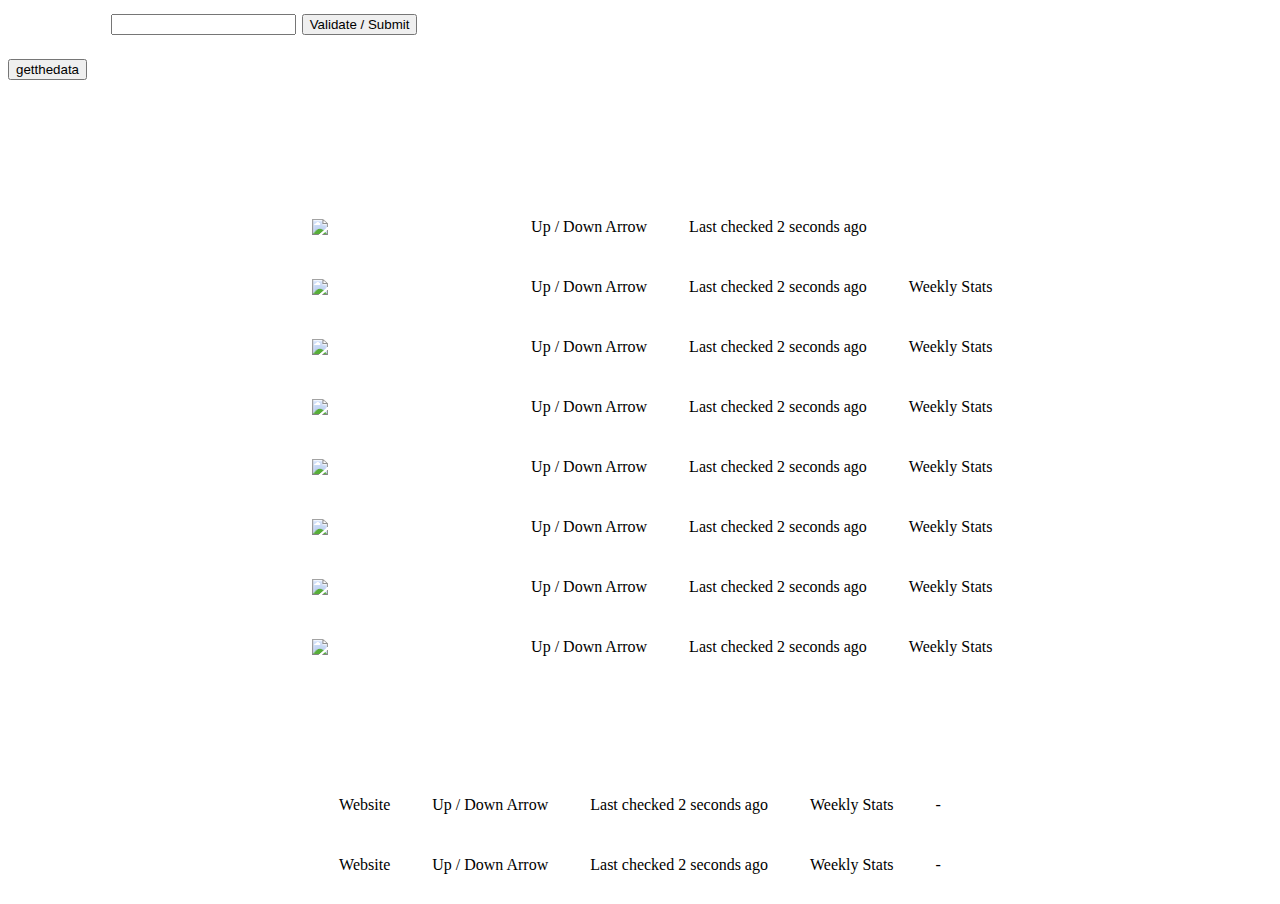
==== public/index.html @ 89468495 "Button press makes db information appear in html table" ====
<!-- Always include Doctype declaration in the beginning of HTML documents so your browser knows what type of document to expect, it is an instruction to the web browser about what version the page is written in, the declaration refers to a Document Type Definition (DTD) that specifies the rules for the markup language so the browser renders the content correctly -->
<!-- Comment Here -->
<!DOCTYPE =html>
<head>
	<title> Web App Monitoring Dashboard </title>
<!-- Gets rid of underline in hyperlinks -->
	<STYLE>
	<!--
	A{text-decoration:none}
	-->
	</STYLE>	
	<link href="/static/css/style.css" rel="stylesheet">
	<script type="text/javascript" src="/media/jquery-1.4.2.min.js"></script>
</head>

<body>
	<html>
		<h1>
			<h2>
				<form id="myform">
				<div id="rcorners1" style="color: #FFFFFF">Add Site: 
				<input class="left" id="field" name="field">
				<input type="submit" value="Validate / Submit"/>
				</form>
				</div>
				<button>getthedata</button> 
			</h2>
		</h1>
<!-- Add break or cushion between boxes along vertical axis -->
		<br> 
		</br>
		<div id="b2">
			<table cellspacing="2" cellpadding="20" align="center">
				<thead>
					<tr>
						<th colspan="6" style="color: #FFFFFF">Popular Sites:</th>
					</tr>
				</thead>
				<tbody>
					<tr>
						<td width="64" align="center"><img src="http://icons.iconarchive.com/icons/lunartemplates/modern-social-media-circles/64/Amazon-icon.png"></td>
						<td><a href="http://www.amazon.com" style="color: #FFFFFF">Amazon.com</a></td>
						<td>Up / Down Arrow</td>
						<td>Last checked 2 seconds ago</td>
						<td><div id='res'></div></td>
					</tr>
					<tr>
						<td width="64" align="center"><img src="http://icons.iconarchive.com/icons/lunartemplates/modern-social-media-circles/64/Dropbox-icon.png"></td>
						<td><a href="http://www.dropbox.com" style="color: #FFFFFF">Dropbox.com</a></td>
						<td>Up / Down Arrow</td>
						<td>Last checked 2 seconds ago</td>
						<td>Weekly Stats</td>
					</tr>
					<tr>
						<td width="64" align="center"><img src="http://icons.iconarchive.com/icons/lunartemplates/modern-social-media-circles/64/Evernote-icon.png"></td>
						<td><a href="http://www.evernote.com" style="color: #FFFFFF">Evernote.com</a></td>
						<td>Up / Down Arrow</td>
						<td>Last checked 2 seconds ago</td>
						<td>Weekly Stats</td>
					</tr>
					<tr>
						<td width="64" align="center"><img src="http://icons.iconarchive.com/icons/lunartemplates/modern-social-media-circles/64/Facebook-icon.png"></td>
						<td><a href="http://www.facebook.com" style="color: #FFFFFF">Facebook.com</a></td>
						<td>Up / Down Arrow</td>
						<td>Last checked 2 seconds ago</td>
						<td>Weekly Stats</td>
					</tr>
					<tr>
						<td width="64" align="center"><img src="http://icons.iconarchive.com/icons/lunartemplates/modern-social-media-circles/64/Flickr-icon.png"></td>
						<td><a href="http://www.flickr.com" style="color: #FFFFFF">Flickr.com</a></td>
						<td>Up / Down Arrow</td>
						<td>Last checked 2 seconds ago</td>
						<td>Weekly Stats</td>
					</tr>
					<tr>
						<td width="64" align="center"><img src="http://icons.iconarchive.com/icons/lunartemplates/modern-social-media-circles/64/GitHub-icon.png"></td>
						<td><a href="http://www.github.com" style="color: #FFFFFF">Github.com</a></td>
						<td>Up / Down Arrow</td>
						<td>Last checked 2 seconds ago</td>
						<td>Weekly Stats</td>
					</tr>
					<tr>
						<td width="64" align="center"><img src="http://icons.iconarchive.com/icons/lunartemplates/modern-social-media-circles/64/Instagram-icon.png"></td>
						<td><a href="http://www.instagram.com" style="color: #FFFFFF">Instagram.com</a></td>
						<td>Up / Down Arrow</td>
						<td>Last checked 2 seconds ago</td>
						<td>Weekly Stats</td>
					</tr>
					<tr>
						<td width="64" align="center"><img src="http://icons.iconarchive.com/icons/lunartemplates/modern-social-media-circles/64/LinkedIn-icon.png"></td>
						<td><a href="http://www.linkedin.com" style="color: #FFFFFF">Linkedin.com</a></td>
						<td>Up / Down Arrow</td>
						<td>Last checked 2 seconds ago</td>
						<td>Weekly Stats</td>
					</tr>
				</tbody>	
			</table>
		</div>
<!-- Add break or cushion between boxes along vertical axis -->
		<br> 
		</br>
		<div id="b2">
			<table cellspacing="2" cellpadding="20" align="center">
				<thead>
					<tr>
						<th colspan="6" style="color: #FFFFFF">My Sites:</th>
					</tr>
				</thead>
				<tbody>
					<tr>
						<td>Website</td>
						<td>Up / Down Arrow</td>
						<td>Last checked 2 seconds ago</td>
						<td>Weekly Stats</td>
						<td> - </td>
						
					</tr>
					<tr>
						<td>Website</td>
						<td>Up / Down Arrow</td>
						<td>Last checked 2 seconds ago</td>
						<td>Weekly Stats</td>
						<td> - </td>						
					</tr>
				</tbody>
			</table>
		</div>
	</html>
	
	<script defer src="https://ajax.googleapis.com/ajax/libs/jquery/2.1.1/jquery.min.js"></script>
	<!--<link rel="stylesheet" href="http://jqueryvalidation.org/files/demo/site-demos.css">-->
	<script defer src="http://code.jquery.com/jquery-1.11.1.min.js"></script>
	<script defer src="http://jqueryvalidation.org/files/dist/jquery.validate.min.js"></script>
	<script defer src="http://jqueryvalidation.org/files/dist/additional-methods.min.js"></script>
	<script defer type="text/javascript" src="/static/app.js"></script>
</body>
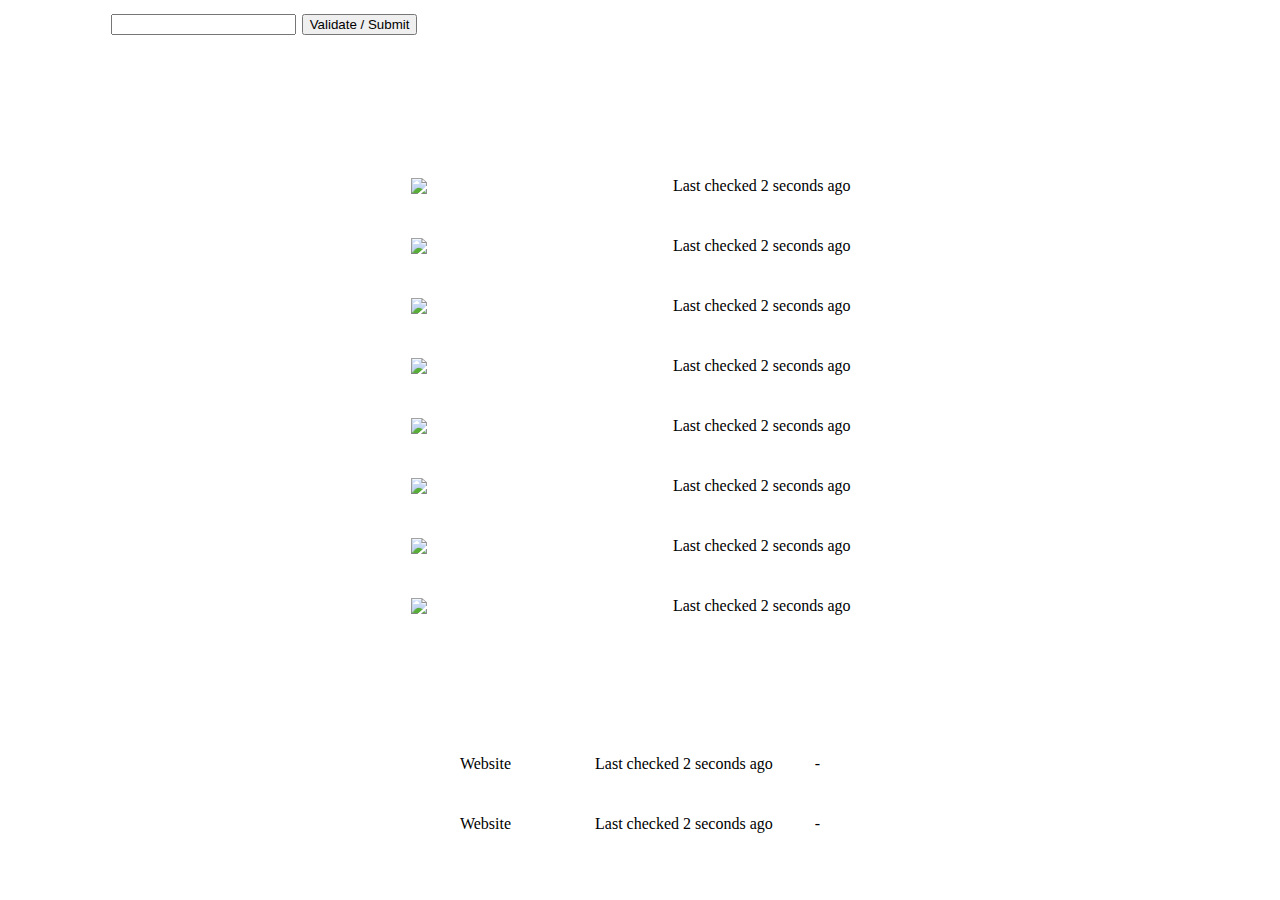
==== commit 1ba19017: "Commit No. 23 - Status icon added" ====
--- a/public/index.html
+++ b/public/index.html
@@ -23,7 +23,7 @@
 				<input type="submit" value="Validate / Submit"/>
 				</form>
 				</div>
-				<button>getthedata</button> 
+				<!-- <button>getthedata</button> -->
 			</h2>
 		</h1>
 <!-- Add break or cushion between boxes along vertical axis -->
@@ -40,58 +40,58 @@
 					<tr>
 						<td width="64" align="center"><img src="http://icons.iconarchive.com/icons/lunartemplates/modern-social-media-circles/64/Amazon-icon.png"></td>
 						<td><a href="http://www.amazon.com" style="color: #FFFFFF">Amazon.com</a></td>
-						<td>Up / Down Arrow</td>
+						<td>                          </div></td>
 						<td>Last checked 2 seconds ago</td>
-						<td><div id='res'></div></td>
+						<td><div id='0' style="font-size:200%"></div></td>
 					</tr>
 					<tr>
 						<td width="64" align="center"><img src="http://icons.iconarchive.com/icons/lunartemplates/modern-social-media-circles/64/Dropbox-icon.png"></td>
 						<td><a href="http://www.dropbox.com" style="color: #FFFFFF">Dropbox.com</a></td>
-						<td>Up / Down Arrow</td>
+						<td>                          </td>
 						<td>Last checked 2 seconds ago</td>
-						<td>Weekly Stats</td>
+						<td><div id='1' style="font-size:200%"></div></td>
 					</tr>
 					<tr>
 						<td width="64" align="center"><img src="http://icons.iconarchive.com/icons/lunartemplates/modern-social-media-circles/64/Evernote-icon.png"></td>
 						<td><a href="http://www.evernote.com" style="color: #FFFFFF">Evernote.com</a></td>
-						<td>Up / Down Arrow</td>
+						<td>                          </td>
 						<td>Last checked 2 seconds ago</td>
-						<td>Weekly Stats</td>
+						<td><div id='2' style="font-size:200%"></div></td>
 					</tr>
 					<tr>
 						<td width="64" align="center"><img src="http://icons.iconarchive.com/icons/lunartemplates/modern-social-media-circles/64/Facebook-icon.png"></td>
 						<td><a href="http://www.facebook.com" style="color: #FFFFFF">Facebook.com</a></td>
-						<td>Up / Down Arrow</td>
+						<td>                          </td>
 						<td>Last checked 2 seconds ago</td>
-						<td>Weekly Stats</td>
+						<td><div id='3' style="font-size:200%"></div></td>
 					</tr>
 					<tr>
 						<td width="64" align="center"><img src="http://icons.iconarchive.com/icons/lunartemplates/modern-social-media-circles/64/Flickr-icon.png"></td>
 						<td><a href="http://www.flickr.com" style="color: #FFFFFF">Flickr.com</a></td>
-						<td>Up / Down Arrow</td>
+						<td>                          </td>
 						<td>Last checked 2 seconds ago</td>
-						<td>Weekly Stats</td>
+						<td><div id='4' style="font-size:200%"></div></td>
 					</tr>
 					<tr>
 						<td width="64" align="center"><img src="http://icons.iconarchive.com/icons/lunartemplates/modern-social-media-circles/64/GitHub-icon.png"></td>
 						<td><a href="http://www.github.com" style="color: #FFFFFF">Github.com</a></td>
-						<td>Up / Down Arrow</td>
+						<td>                          </td>
 						<td>Last checked 2 seconds ago</td>
-						<td>Weekly Stats</td>
+						<td><div id='5' style="font-size:200%"></div></td>
 					</tr>
 					<tr>
 						<td width="64" align="center"><img src="http://icons.iconarchive.com/icons/lunartemplates/modern-social-media-circles/64/Instagram-icon.png"></td>
 						<td><a href="http://www.instagram.com" style="color: #FFFFFF">Instagram.com</a></td>
-						<td>Up / Down Arrow</td>
+						<td>                          </td>
 						<td>Last checked 2 seconds ago</td>
-						<td>Weekly Stats</td>
+						<td><div id='6' style="font-size:200%"></div></td>
 					</tr>
 					<tr>
 						<td width="64" align="center"><img src="http://icons.iconarchive.com/icons/lunartemplates/modern-social-media-circles/64/LinkedIn-icon.png"></td>
 						<td><a href="http://www.linkedin.com" style="color: #FFFFFF">Linkedin.com</a></td>
-						<td>Up / Down Arrow</td>
+						<td>                          </td>
 						<td>Last checked 2 seconds ago</td>
-						<td>Weekly Stats</td>
+						<td><div id='7' style="font-size:200%"></div></td>
 					</tr>
 				</tbody>	
 			</table>
@@ -109,17 +109,15 @@
 				<tbody>
 					<tr>
 						<td>Website</td>
-						<td>Up / Down Arrow</td>
+						<td>                          </td>
 						<td>Last checked 2 seconds ago</td>
-						<td>Weekly Stats</td>
 						<td> - </td>
 						
 					</tr>
 					<tr>
 						<td>Website</td>
-						<td>Up / Down Arrow</td>
+						<td>                          </td>
 						<td>Last checked 2 seconds ago</td>
-						<td>Weekly Stats</td>
 						<td> - </td>						
 					</tr>
 				</tbody>
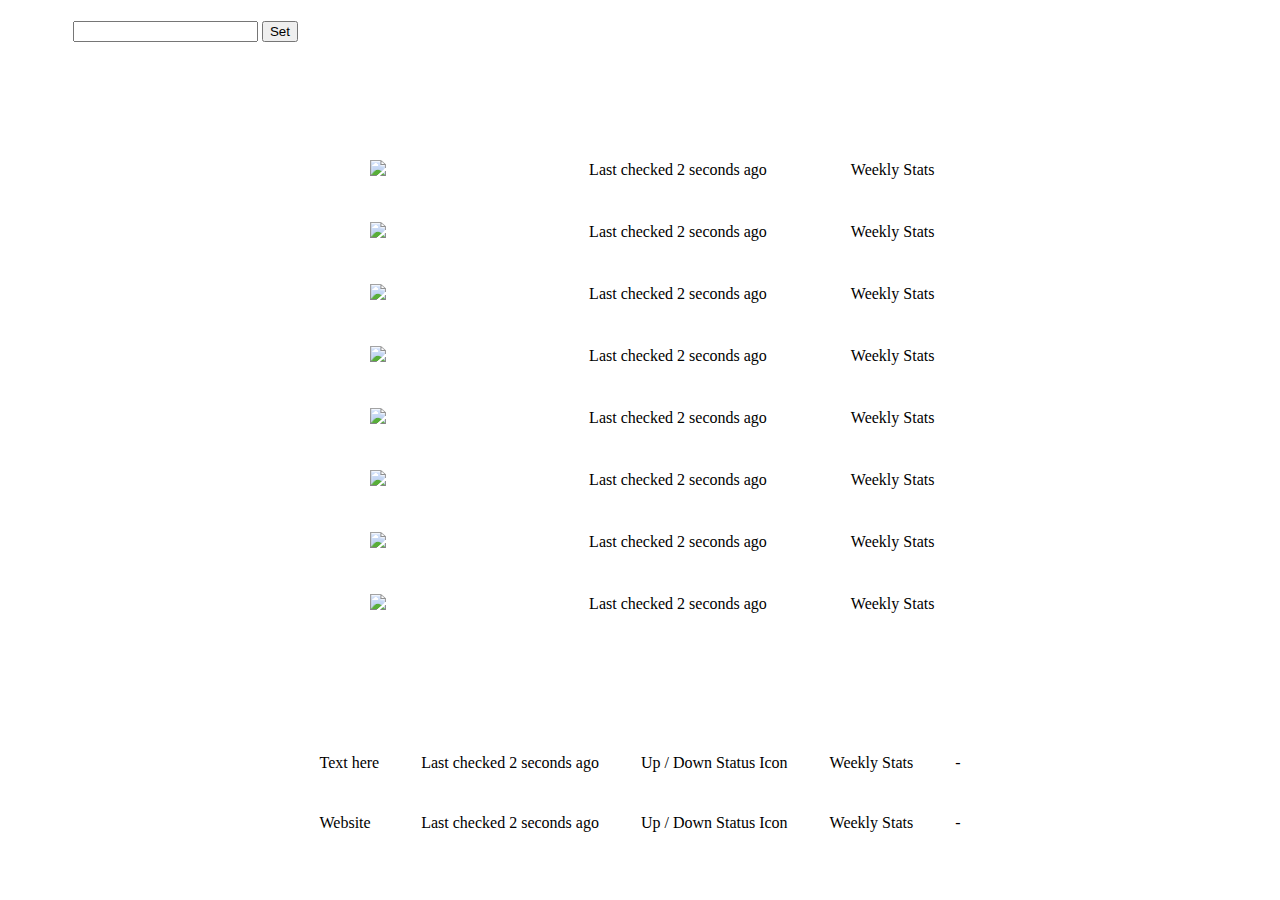
==== commit f9c57bde: "Commit No. 25 - Submit button posts to html table but not after validate is true" ====
--- a/public/index.html
+++ b/public/index.html
@@ -1,134 +1,190 @@
-<!-- Always include Doctype declaration in the beginning of HTML documents so your browser knows what type of document to expect, it is an instruction to the web browser about what version the page is written in, the declaration refers to a Document Type Definition (DTD) that specifies the rules for the markup language so the browser renders the content correctly -->
-<!-- Comment Here -->
-<!DOCTYPE =html>
+<!DOCTYPE html>
+<html>
 <head>
-	<title> Web App Monitoring Dashboard </title>
-<!-- Gets rid of underline in hyperlinks -->
-	<STYLE>
-	<!--
-	A{text-decoration:none}
-	-->
-	</STYLE>	
-	<link href="/static/css/style.css" rel="stylesheet">
-	<script type="text/javascript" src="/media/jquery-1.4.2.min.js"></script>
+    <title>Web App Monitoring Dashboard</title>
+    <!-- Gets rid of underline in hyperlinks -->
+
+    <style>
+    <!--
+    A{text-decoration:none}
+    -->
+    </style>
+    <link href="/static/css/style.css" rel="stylesheet">
+    <script src="/media/jquery-1.4.2.min.js" type="text/javascript">
+    </script>
 </head>
-
 <body>
-	<html>
-		<h1>
-			<h2>
-				<form id="myform">
-				<div id="rcorners1" style="color: #FFFFFF">Add Site: 
-				<input class="left" id="field" name="field">
-				<input type="submit" value="Validate / Submit"/>
-				</form>
-				</div>
-				<!-- <button>getthedata</button> -->
-			</h2>
-		</h1>
-<!-- Add break or cushion between boxes along vertical axis -->
-		<br> 
-		</br>
-		<div id="b2">
-			<table cellspacing="2" cellpadding="20" align="center">
-				<thead>
-					<tr>
-						<th colspan="6" style="color: #FFFFFF">Popular Sites:</th>
-					</tr>
-				</thead>
-				<tbody>
-					<tr>
-						<td width="64" align="center"><img src="http://icons.iconarchive.com/icons/lunartemplates/modern-social-media-circles/64/Amazon-icon.png"></td>
-						<td><a href="http://www.amazon.com" style="color: #FFFFFF">Amazon.com</a></td>
-						<td>                          </div></td>
-						<td>Last checked 2 seconds ago</td>
-						<td><div id='0' style="font-size:200%"></div></td>
-					</tr>
-					<tr>
-						<td width="64" align="center"><img src="http://icons.iconarchive.com/icons/lunartemplates/modern-social-media-circles/64/Dropbox-icon.png"></td>
-						<td><a href="http://www.dropbox.com" style="color: #FFFFFF">Dropbox.com</a></td>
-						<td>                          </td>
-						<td>Last checked 2 seconds ago</td>
-						<td><div id='1' style="font-size:200%"></div></td>
-					</tr>
-					<tr>
-						<td width="64" align="center"><img src="http://icons.iconarchive.com/icons/lunartemplates/modern-social-media-circles/64/Evernote-icon.png"></td>
-						<td><a href="http://www.evernote.com" style="color: #FFFFFF">Evernote.com</a></td>
-						<td>                          </td>
-						<td>Last checked 2 seconds ago</td>
-						<td><div id='2' style="font-size:200%"></div></td>
-					</tr>
-					<tr>
-						<td width="64" align="center"><img src="http://icons.iconarchive.com/icons/lunartemplates/modern-social-media-circles/64/Facebook-icon.png"></td>
-						<td><a href="http://www.facebook.com" style="color: #FFFFFF">Facebook.com</a></td>
-						<td>                          </td>
-						<td>Last checked 2 seconds ago</td>
-						<td><div id='3' style="font-size:200%"></div></td>
-					</tr>
-					<tr>
-						<td width="64" align="center"><img src="http://icons.iconarchive.com/icons/lunartemplates/modern-social-media-circles/64/Flickr-icon.png"></td>
-						<td><a href="http://www.flickr.com" style="color: #FFFFFF">Flickr.com</a></td>
-						<td>                          </td>
-						<td>Last checked 2 seconds ago</td>
-						<td><div id='4' style="font-size:200%"></div></td>
-					</tr>
-					<tr>
-						<td width="64" align="center"><img src="http://icons.iconarchive.com/icons/lunartemplates/modern-social-media-circles/64/GitHub-icon.png"></td>
-						<td><a href="http://www.github.com" style="color: #FFFFFF">Github.com</a></td>
-						<td>                          </td>
-						<td>Last checked 2 seconds ago</td>
-						<td><div id='5' style="font-size:200%"></div></td>
-					</tr>
-					<tr>
-						<td width="64" align="center"><img src="http://icons.iconarchive.com/icons/lunartemplates/modern-social-media-circles/64/Instagram-icon.png"></td>
-						<td><a href="http://www.instagram.com" style="color: #FFFFFF">Instagram.com</a></td>
-						<td>                          </td>
-						<td>Last checked 2 seconds ago</td>
-						<td><div id='6' style="font-size:200%"></div></td>
-					</tr>
-					<tr>
-						<td width="64" align="center"><img src="http://icons.iconarchive.com/icons/lunartemplates/modern-social-media-circles/64/LinkedIn-icon.png"></td>
-						<td><a href="http://www.linkedin.com" style="color: #FFFFFF">Linkedin.com</a></td>
-						<td>                          </td>
-						<td>Last checked 2 seconds ago</td>
-						<td><div id='7' style="font-size:200%"></div></td>
-					</tr>
-				</tbody>	
-			</table>
-		</div>
-<!-- Add break or cushion between boxes along vertical axis -->
-		<br> 
-		</br>
-		<div id="b2">
-			<table cellspacing="2" cellpadding="20" align="center">
-				<thead>
-					<tr>
-						<th colspan="6" style="color: #FFFFFF">My Sites:</th>
-					</tr>
-				</thead>
-				<tbody>
-					<tr>
-						<td>Website</td>
-						<td>                          </td>
-						<td>Last checked 2 seconds ago</td>
-						<td> - </td>
-						
-					</tr>
-					<tr>
-						<td>Website</td>
-						<td>                          </td>
-						<td>Last checked 2 seconds ago</td>
-						<td> - </td>						
-					</tr>
-				</tbody>
-			</table>
-		</div>
-	</html>
-	
-	<script defer src="https://ajax.googleapis.com/ajax/libs/jquery/2.1.1/jquery.min.js"></script>
-	<!--<link rel="stylesheet" href="http://jqueryvalidation.org/files/demo/site-demos.css">-->
-	<script defer src="http://code.jquery.com/jquery-1.11.1.min.js"></script>
-	<script defer src="http://jqueryvalidation.org/files/dist/jquery.validate.min.js"></script>
-	<script defer src="http://jqueryvalidation.org/files/dist/additional-methods.min.js"></script>
-	<script defer type="text/javascript" src="/static/app.js"></script>
-</body>+    <h1></h1>
+    <h2></h2>
+    <form action="#" id="testform" method="post" name="testform">
+        <div id="rcorners1" style="color: #FFFFFF">
+            <label for="name">Add Site:</label> <input class="left" id="field"
+            name="field" type="text"> <input type="submit" value="Set">
+        </div>
+    </form><br>
+    <br>
+    <div id="b2">
+        <table align="center" cellpadding="20" cellspacing="2">
+            <thead>
+                <tr>
+                    <th colspan="6" style="color: #FFFFFF">Popular Sites:</th>
+                </tr>
+            </thead>
+            <tbody>
+                <tr>
+                    <td align="center" width="64"><img src=
+                    "http://icons.iconarchive.com/icons/lunartemplates/modern-social-media-circles/64/Amazon-icon.png"></td>
+                    <td>
+                        <a href="http://www.amazon.com" style=
+                        "color: #FFFFFF">Amazon.com</a>
+                    </td>
+                    <td>Last checked 2 seconds ago</td>
+                    <!--Placeholder content for new feature-->
+                    <td>
+                        <div id='0' style="font-size:200%"></div>
+                    </td>
+                    <td>Weekly Stats</td>
+                    <!--Placeholder content for new feature-->
+                </tr>
+                <tr>
+                    <td align="center" width="64"><img src=
+                    "http://icons.iconarchive.com/icons/lunartemplates/modern-social-media-circles/64/Dropbox-icon.png"></td>
+                    <td>
+                        <a href="http://www.dropbox.com" style=
+                        "color: #FFFFFF">Dropbox.com</a>
+                    </td>
+                    <td>Last checked 2 seconds ago</td>
+                    <td>
+                        <div id='1' style="font-size:200%"></div>
+                    </td>
+                    <td>Weekly Stats</td>
+                </tr>
+                <tr>
+                    <td align="center" width="64"><img src=
+                    "http://icons.iconarchive.com/icons/lunartemplates/modern-social-media-circles/64/Evernote-icon.png"></td>
+                    <td>
+                        <a href="http://www.evernote.com" style=
+                        "color: #FFFFFF">Evernote.com</a>
+                    </td>
+                    <td>Last checked 2 seconds ago</td>
+                    <td>
+                        <div id='2' style="font-size:200%"></div>
+                    </td>
+                    <td>Weekly Stats</td>
+                </tr>
+                <tr>
+                    <td align="center" width="64"><img src=
+                    "http://icons.iconarchive.com/icons/lunartemplates/modern-social-media-circles/64/Facebook-icon.png"></td>
+                    <td>
+                        <a href="http://www.facebook.com" style=
+                        "color: #FFFFFF">Facebook.com</a>
+                    </td>
+                    <td>Last checked 2 seconds ago</td>
+                    <td>
+                        <div id='3' style="font-size:200%"></div>
+                    </td>
+                    <td>Weekly Stats</td>
+                </tr>
+                <tr>
+                    <td align="center" width="64"><img src=
+                    "http://icons.iconarchive.com/icons/lunartemplates/modern-social-media-circles/64/Flickr-icon.png"></td>
+                    <td>
+                        <a href="http://www.flickr.com" style=
+                        "color: #FFFFFF">Flickr.com</a>
+                    </td>
+                    <td>Last checked 2 seconds ago</td>
+                    <td>
+                        <div id='4' style="font-size:200%"></div>
+                    </td>
+                    <td>Weekly Stats</td>
+                </tr>
+                <tr>
+                    <td align="center" width="64"><img src=
+                    "http://icons.iconarchive.com/icons/lunartemplates/modern-social-media-circles/64/GitHub-icon.png"></td>
+                    <td>
+                        <a href="http://www.github.com" style=
+                        "color: #FFFFFF">Github.com</a>
+                    </td>
+                    <td>Last checked 2 seconds ago</td>
+                    <td>
+                        <div id='5' style="font-size:200%"></div>
+                    </td>
+                    <td>Weekly Stats</td>
+                </tr>
+                <tr>
+                    <td align="center" width="64"><img src=
+                    "http://icons.iconarchive.com/icons/lunartemplates/modern-social-media-circles/64/Instagram-icon.png"></td>
+                    <td>
+                        <a href="http://www.instagram.com" style=
+                        "color: #FFFFFF">Instagram.com</a>
+                    </td>
+                    <td>Last checked 2 seconds ago</td>
+                    <td>
+                        <div id='6' style="font-size:200%"></div>
+                    </td>
+                    <td>Weekly Stats</td>
+                </tr>
+                <tr>
+                    <td align="center" width="64"><img src=
+                    "http://icons.iconarchive.com/icons/lunartemplates/modern-social-media-circles/64/LinkedIn-icon.png"></td>
+                    <td>
+                        <a href="http://www.linkedin.com" style=
+                        "color: #FFFFFF">Linkedin.com</a>
+                    </td>
+                    <td>Last checked 2 seconds ago</td>
+                    <!--Placeholder content for new feature-->
+                    <td>
+                        <div id='7' style="font-size:200%"></div>
+                    </td>
+                    <td>Weekly Stats</td>
+                </tr>
+            </tbody>
+        </table>
+    </div><br>
+    <br>
+    <div id="b2">
+        <table align="center" cellpadding="20" cellspacing="2">
+            <thead>
+                <tr>
+                    <th colspan="6" style="color: #FFFFFF">My Sites:</th>
+                </tr>
+            </thead>
+            <tbody>
+                <tr>
+                    <td>
+                        <div id="title">
+                            Text here
+                        </div>
+                    </td>
+                    <td>Last checked 2 seconds ago</td>
+                    <td>Up / Down Status Icon</td>
+                    <td>Weekly Stats</td>
+                    <td>-</td>
+                </tr>
+                <tr>
+                    <td>Website</td>
+                    <td>Last checked 2 seconds ago</td>
+                    <td>Up / Down Status Icon</td>
+                    <td>Weekly Stats</td>
+                    <td>-</td>
+                </tr>
+            </tbody>
+        </table>
+    </div>
+    <script defer src=
+    "https://ajax.googleapis.com/ajax/libs/jquery/2.1.1/jquery.min.js">
+    </script> 
+    <!--<link rel="stylesheet" href="http://jqueryvalidation.org/files/demo/site-demos.css">-->
+     
+    <script defer src="http://code.jquery.com/jquery-1.11.1.min.js">
+    </script> 
+    <script defer src=
+    "http://jqueryvalidation.org/files/dist/jquery.validate.min.js">
+    </script> 
+    <script defer src=
+    "http://jqueryvalidation.org/files/dist/additional-methods.min.js">
+    </script> 
+    <script defer src="/static/app.js" type="text/javascript">
+    </script>
+</body>
+</html>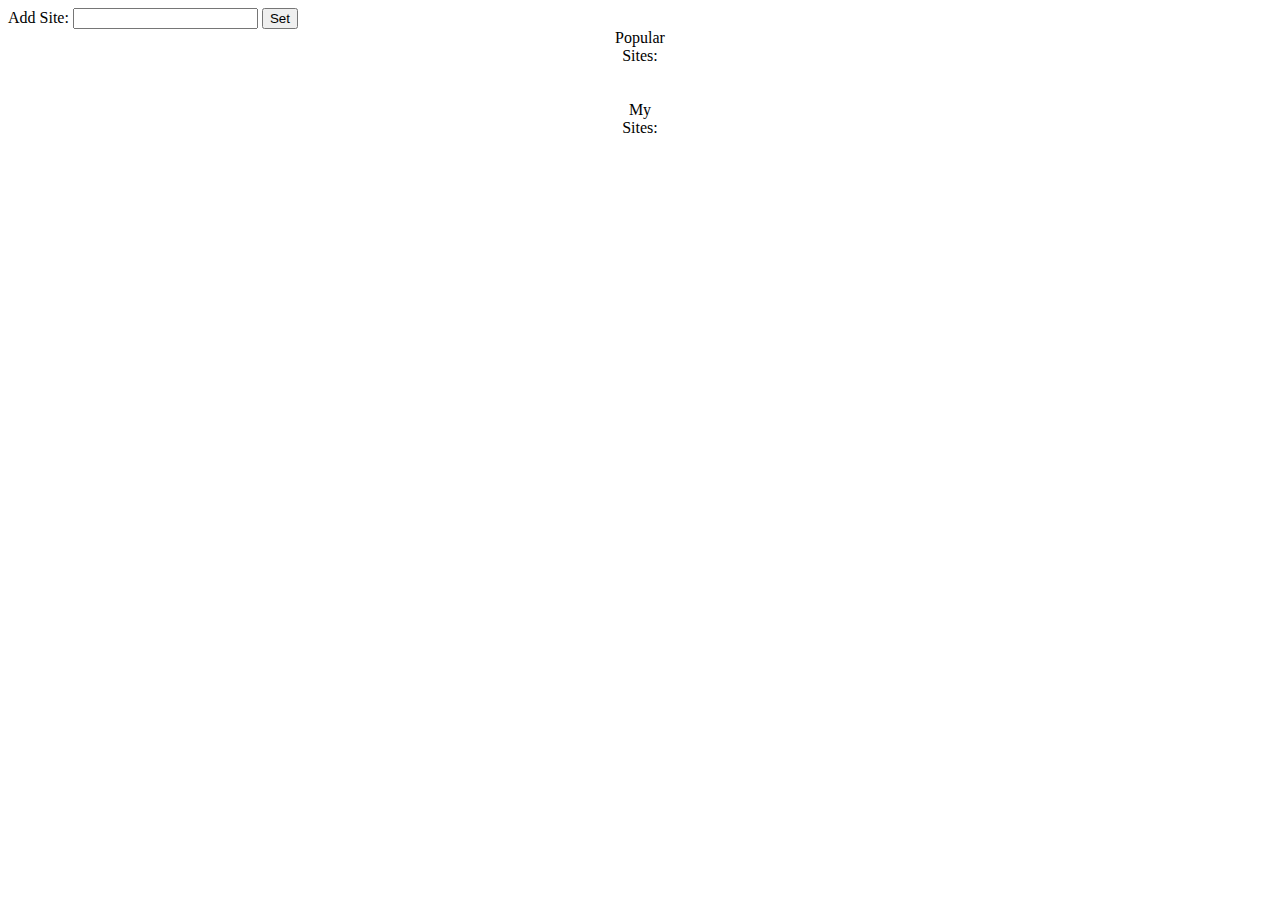
==== commit 6b11688d: "Commit No. 27 - popular sites read from sqlite db with updated html and js files" ====
--- a/public/index.html
+++ b/public/index.html
@@ -2,180 +2,32 @@
 <html>
 <head>
     <title>Web App Monitoring Dashboard</title>
-    <!-- Gets rid of underline in hyperlinks -->
-
-    <style>
-    <!--
-    A{text-decoration:none}
-    -->
-    </style>
     <link href="/static/css/style.css" rel="stylesheet">
-    <script src="/media/jquery-1.4.2.min.js" type="text/javascript">
-    </script>
 </head>
 <body>
-    <h1></h1>
-    <h2></h2>
     <form action="#" id="testform" method="post" name="testform">
-        <div id="rcorners1" style="color: #FFFFFF">
+        <div id="rcorners1">
             <label for="name">Add Site:</label> <input class="left" id="field"
             name="field" type="text"> <input type="submit" value="Set">
         </div>
-    </form><br>
-    <br>
+    </form>
     <div id="b2">
         <table align="center" cellpadding="20" cellspacing="2">
-            <thead>
-                <tr>
-                    <th colspan="6" style="color: #FFFFFF">Popular Sites:</th>
-                </tr>
-            </thead>
-            <tbody>
-                <tr>
-                    <td align="center" width="64"><img src=
-                    "http://icons.iconarchive.com/icons/lunartemplates/modern-social-media-circles/64/Amazon-icon.png"></td>
-                    <td>
-                        <a href="http://www.amazon.com" style=
-                        "color: #FFFFFF">Amazon.com</a>
-                    </td>
-                    <td>Last checked 2 seconds ago</td>
-                    <!--Placeholder content for new feature-->
-                    <td>
-                        <div id='0' style="font-size:200%"></div>
-                    </td>
-                    <td>Weekly Stats</td>
-                    <!--Placeholder content for new feature-->
-                </tr>
-                <tr>
-                    <td align="center" width="64"><img src=
-                    "http://icons.iconarchive.com/icons/lunartemplates/modern-social-media-circles/64/Dropbox-icon.png"></td>
-                    <td>
-                        <a href="http://www.dropbox.com" style=
-                        "color: #FFFFFF">Dropbox.com</a>
-                    </td>
-                    <td>Last checked 2 seconds ago</td>
-                    <td>
-                        <div id='1' style="font-size:200%"></div>
-                    </td>
-                    <td>Weekly Stats</td>
-                </tr>
-                <tr>
-                    <td align="center" width="64"><img src=
-                    "http://icons.iconarchive.com/icons/lunartemplates/modern-social-media-circles/64/Evernote-icon.png"></td>
-                    <td>
-                        <a href="http://www.evernote.com" style=
-                        "color: #FFFFFF">Evernote.com</a>
-                    </td>
-                    <td>Last checked 2 seconds ago</td>
-                    <td>
-                        <div id='2' style="font-size:200%"></div>
-                    </td>
-                    <td>Weekly Stats</td>
-                </tr>
-                <tr>
-                    <td align="center" width="64"><img src=
-                    "http://icons.iconarchive.com/icons/lunartemplates/modern-social-media-circles/64/Facebook-icon.png"></td>
-                    <td>
-                        <a href="http://www.facebook.com" style=
-                        "color: #FFFFFF">Facebook.com</a>
-                    </td>
-                    <td>Last checked 2 seconds ago</td>
-                    <td>
-                        <div id='3' style="font-size:200%"></div>
-                    </td>
-                    <td>Weekly Stats</td>
-                </tr>
-                <tr>
-                    <td align="center" width="64"><img src=
-                    "http://icons.iconarchive.com/icons/lunartemplates/modern-social-media-circles/64/Flickr-icon.png"></td>
-                    <td>
-                        <a href="http://www.flickr.com" style=
-                        "color: #FFFFFF">Flickr.com</a>
-                    </td>
-                    <td>Last checked 2 seconds ago</td>
-                    <td>
-                        <div id='4' style="font-size:200%"></div>
-                    </td>
-                    <td>Weekly Stats</td>
-                </tr>
-                <tr>
-                    <td align="center" width="64"><img src=
-                    "http://icons.iconarchive.com/icons/lunartemplates/modern-social-media-circles/64/GitHub-icon.png"></td>
-                    <td>
-                        <a href="http://www.github.com" style=
-                        "color: #FFFFFF">Github.com</a>
-                    </td>
-                    <td>Last checked 2 seconds ago</td>
-                    <td>
-                        <div id='5' style="font-size:200%"></div>
-                    </td>
-                    <td>Weekly Stats</td>
-                </tr>
-                <tr>
-                    <td align="center" width="64"><img src=
-                    "http://icons.iconarchive.com/icons/lunartemplates/modern-social-media-circles/64/Instagram-icon.png"></td>
-                    <td>
-                        <a href="http://www.instagram.com" style=
-                        "color: #FFFFFF">Instagram.com</a>
-                    </td>
-                    <td>Last checked 2 seconds ago</td>
-                    <td>
-                        <div id='6' style="font-size:200%"></div>
-                    </td>
-                    <td>Weekly Stats</td>
-                </tr>
-                <tr>
-                    <td align="center" width="64"><img src=
-                    "http://icons.iconarchive.com/icons/lunartemplates/modern-social-media-circles/64/LinkedIn-icon.png"></td>
-                    <td>
-                        <a href="http://www.linkedin.com" style=
-                        "color: #FFFFFF">Linkedin.com</a>
-                    </td>
-                    <td>Last checked 2 seconds ago</td>
-                    <!--Placeholder content for new feature-->
-                    <td>
-                        <div id='7' style="font-size:200%"></div>
-                    </td>
-                    <td>Weekly Stats</td>
-                </tr>
-            </tbody>
+            <caption>
+                Popular Sites:
+            </caption>
+            <tbody id="popular_sites"></tbody>
         </table>
     </div><br>
     <br>
     <div id="b2">
         <table align="center" cellpadding="20" cellspacing="2">
-            <thead>
-                <tr>
-                    <th colspan="6" style="color: #FFFFFF">My Sites:</th>
-                </tr>
-            </thead>
-            <tbody>
-                <tr>
-                    <td>
-                        <div id="title">
-                            Text here
-                        </div>
-                    </td>
-                    <td>Last checked 2 seconds ago</td>
-                    <td>Up / Down Status Icon</td>
-                    <td>Weekly Stats</td>
-                    <td>-</td>
-                </tr>
-                <tr>
-                    <td>Website</td>
-                    <td>Last checked 2 seconds ago</td>
-                    <td>Up / Down Status Icon</td>
-                    <td>Weekly Stats</td>
-                    <td>-</td>
-                </tr>
-            </tbody>
+            <caption>
+                My Sites:
+            </caption>
+            <tbody id="my_sites"></tbody>
         </table>
     </div>
-    <script defer src=
-    "https://ajax.googleapis.com/ajax/libs/jquery/2.1.1/jquery.min.js">
-    </script> 
-    <!--<link rel="stylesheet" href="http://jqueryvalidation.org/files/demo/site-demos.css">-->
-     
     <script defer src="http://code.jquery.com/jquery-1.11.1.min.js">
     </script> 
     <script defer src=
